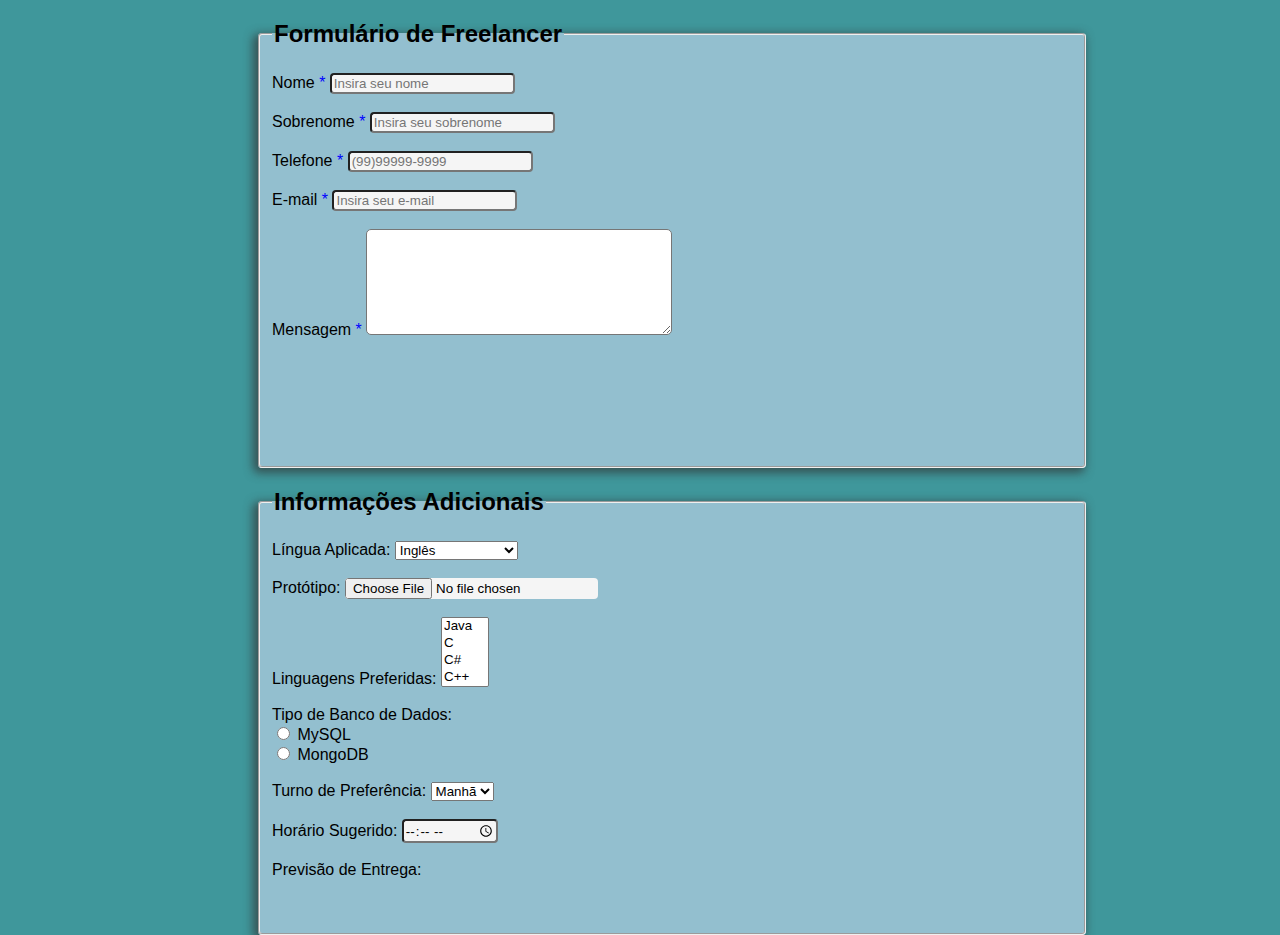
==== Formulario/index.html @ fd2345e8 "Update Name" ====
<!DOCTYPE html>
<html lang="pt-br">
<head>
    <meta charset="UTF-8">
    <meta http-equiv="X-UA-Compatible" content="IE=edge">
    <meta name="viewport" content="width=device-width, initial-scale=1.0">
    <link rel="stylesheet" href="styles.css">
    <title>Formulário de Contato</title>
</head>
<body>
    <fieldset>
        <legend> <h2>Formulário de Freelancer</h2></legend>
        <label for="first-name" style="display:inline-block">Nome <span class="required">*</span></label>
        <input type="text" id="first-name" name="first-name" placeholder="Insira seu nome" style="display:inline-block" required>
        <br><br>
        <label for="last-name" style="display:inline-block">Sobrenome <span class="required">*</span></label>
        <input type="text" id="last-name" name="last-name" placeholder="Insira seu sobrenome" style="display:inline-block" required>
        <br><br>
        <label for="phone" style="display:inline-block">Telefone <span class="required">*</span></label>
        <input type="tel" id="phone" name="phone" pattern="\([0-9]{2}\) [0-9]{4,5}-[0-9]{4}" placeholder="(99)99999-9999" style="display:inline-block" required>
        <br><br>
        <label for="email" style="display:inline-block">E-mail <span class="required">*</span></label>
        <input type="email" id="email" name="email" placeholder="Insira seu e-mail" style="display:inline-block" required>
        <br><br>
        <label for="Mensagem" style="display:inline-block">Mensagem <span class="required">*</span></label>
        <textarea  id="Mensagem" name="Mensagem" id="mensagem" name="mensagem" rows="5" cols="30" style="width: 300px; height: 100px; display:inline-block" required></textarea><br><br>
    </fieldset>

    <fieldset>
        <legend> <h2>Informações Adicionais</h2></legend>
        <label for="lingua">Língua Aplicada:</label>
        <select id="lingua" name="lingua">
            <option value="ingles">Inglês</option>
            <option value="espanhol">Espanhol</option>
            <option value="frances">Francês</option>
            <option value="portugues">Português (pt-br)</option>
        </select><br><br>
        <label for="prototipo">Protótipo:</label>
        <input type="file" id="prototipo" name="prototipo" accept=".pdf,.doc,.docx,.jpeg,.png" required><br><br>
        <label for="preferidos">Linguagens Preferidas:</label>
        <select id="preferidos" name="preferidos[]" multiple>
            <option value="Java">Java</option>
            <option value="C">C</option>
            <option value="C#">C#</option>
            <option value="C++">C++</option>
            <option value="Python">Python</option>
            <option value="PHP">PHP</option>
        </select><br><br>
        <label>Tipo de Banco de Dados:</label><br>
        <input type="radio" id="mysql" name="banco" value="mysql">
        <label for="mysql">MySQL</label><br>
        <input type="radio" id="mongodb" name="banco" value="mongodb">
        <label for="mongodb">MongoDB</label><br><br>
        <label for="turno">Turno de Preferência:</label>
        <select id="turno" name="turno">
            <option value="manha">Manhã</option>
            <option value="tarde">Tarde</option>
            <option value="noite">Noite</option>
        </select><br><br>
        <label for="horario">Horário Sugerido:</label>
        <input type="time" id="horario" name="horario"><br><br>
        <label for="entrega">Previsão de Entrega:</label>
    </fieldset>
</body>
</html>
---- Formulario/styles.css ----
body {
    margin: 0%;
    background-color: #3F979B;
}

.required {
    color: blue;
}

fieldset {
    position: relative;
    width: 50rem;
    height: 35vw;
    left: 20vw;
    border-radius: 4px;
    font-family: 'poppins', sans-serif;
    background-color: #93BFCF;
    box-shadow: -3px 3px 10px 2px rgba(49, 49, 49, 0.671);
}

input {
    background-color: whitesmoke;
    border-radius: 4px;
    font-family: 'poppins', sans-serif;
}

textarea {
    border-radius: 5px;
}
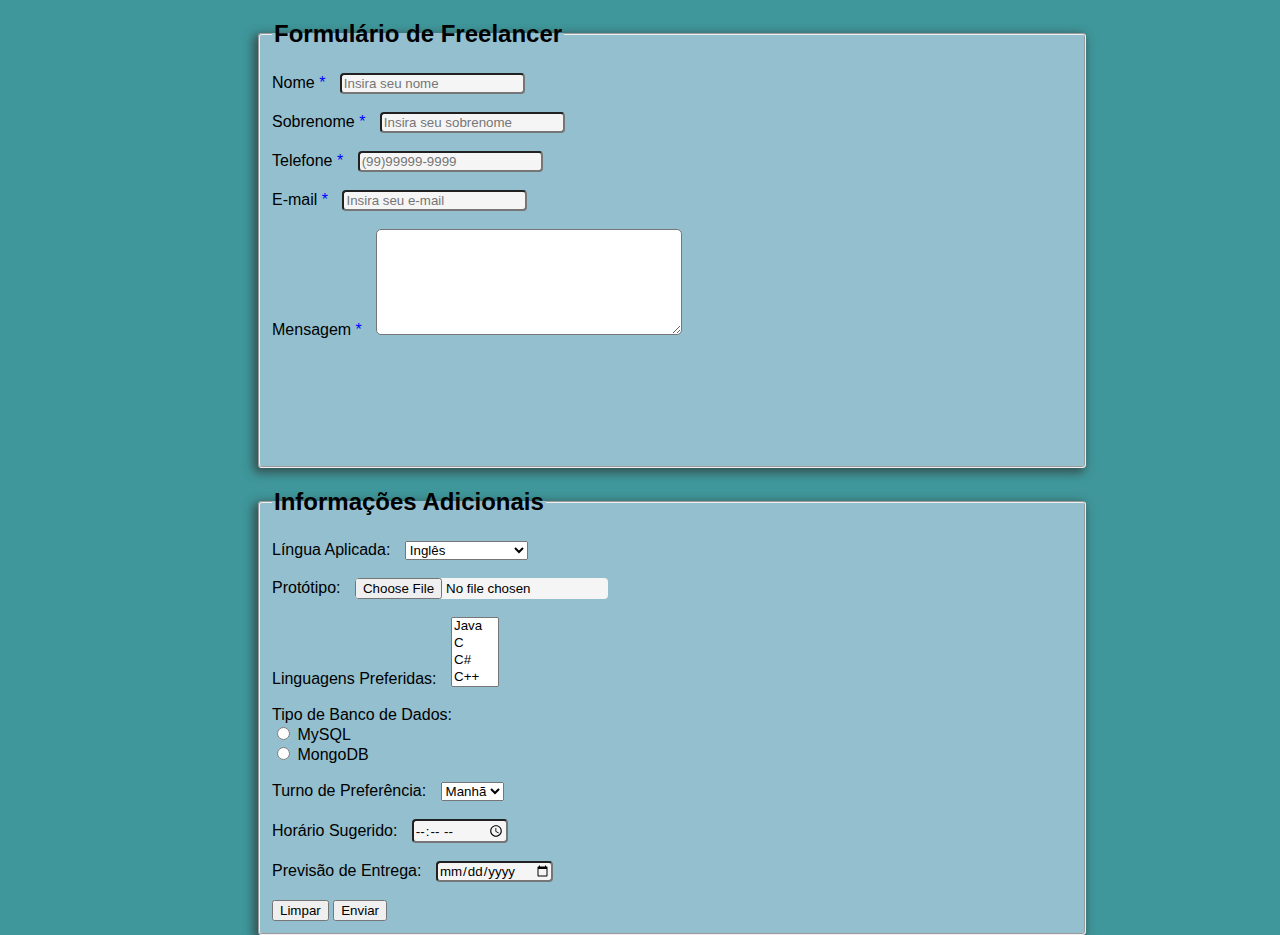
==== commit 602c320e: "Add botoes" ====
--- a/Formulario/index.html
+++ b/Formulario/index.html
@@ -1,5 +1,6 @@
 <!DOCTYPE html>
 <html lang="pt-br">
+
 <head>
     <meta charset="UTF-8">
     <meta http-equiv="X-UA-Compatible" content="IE=edge">
@@ -7,27 +8,37 @@
     <link rel="stylesheet" href="styles.css">
     <title>Formulário de Contato</title>
 </head>
+
 <body>
     <fieldset>
-        <legend> <h2>Formulário de Freelancer</h2></legend>
+        <legend>
+            <h2>Formulário de Freelancer</h2>
+        </legend>
         <label for="first-name" style="display:inline-block">Nome <span class="required">*</span></label>
-        <input type="text" id="first-name" name="first-name" placeholder="Insira seu nome" style="display:inline-block" required>
+        <input type="text" id="first-name" name="first-name" placeholder="Insira seu nome" style="display:inline-block"
+            required>
         <br><br>
         <label for="last-name" style="display:inline-block">Sobrenome <span class="required">*</span></label>
-        <input type="text" id="last-name" name="last-name" placeholder="Insira seu sobrenome" style="display:inline-block" required>
+        <input type="text" id="last-name" name="last-name" placeholder="Insira seu sobrenome"
+            style="display:inline-block" required>
         <br><br>
         <label for="phone" style="display:inline-block">Telefone <span class="required">*</span></label>
-        <input type="tel" id="phone" name="phone" pattern="\([0-9]{2}\) [0-9]{4,5}-[0-9]{4}" placeholder="(99)99999-9999" style="display:inline-block" required>
+        <input type="tel" id="phone" name="phone" pattern="\([0-9]{2}\) [0-9]{4,5}-[0-9]{4}"
+            placeholder="(99)99999-9999" style="display:inline-block" required>
         <br><br>
         <label for="email" style="display:inline-block">E-mail <span class="required">*</span></label>
-        <input type="email" id="email" name="email" placeholder="Insira seu e-mail" style="display:inline-block" required>
+        <input type="email" id="email" name="email" placeholder="Insira seu e-mail" style="display:inline-block"
+            required>
         <br><br>
         <label for="Mensagem" style="display:inline-block">Mensagem <span class="required">*</span></label>
-        <textarea  id="Mensagem" name="Mensagem" id="mensagem" name="mensagem" rows="5" cols="30" style="width: 300px; height: 100px; display:inline-block" required></textarea><br><br>
+        <textarea id="Mensagem" name="Mensagem" id="mensagem" name="mensagem" rows="5" cols="30"
+            style="width: 300px; height: 100px; display:inline-block" required></textarea><br><br>
     </fieldset>
 
     <fieldset>
-        <legend> <h2>Informações Adicionais</h2></legend>
+        <legend>
+            <h2>Informações Adicionais</h2>
+        </legend>
         <label for="lingua">Língua Aplicada:</label>
         <select id="lingua" name="lingua">
             <option value="ingles">Inglês</option>
@@ -60,6 +71,10 @@
         <label for="horario">Horário Sugerido:</label>
         <input type="time" id="horario" name="horario"><br><br>
         <label for="entrega">Previsão de Entrega:</label>
+        <input type="date" name="entrega"><br><br>
+        <button type="reset">Limpar</button>
+        <button type="submit">Enviar</button>
     </fieldset>
 </body>
+
 </html>--- a/Formulario/styles.css
+++ b/Formulario/styles.css
@@ -28,4 +28,6 @@
     border-radius: 5px;
 }
 
-
+label {
+    margin-right: 10px;
+}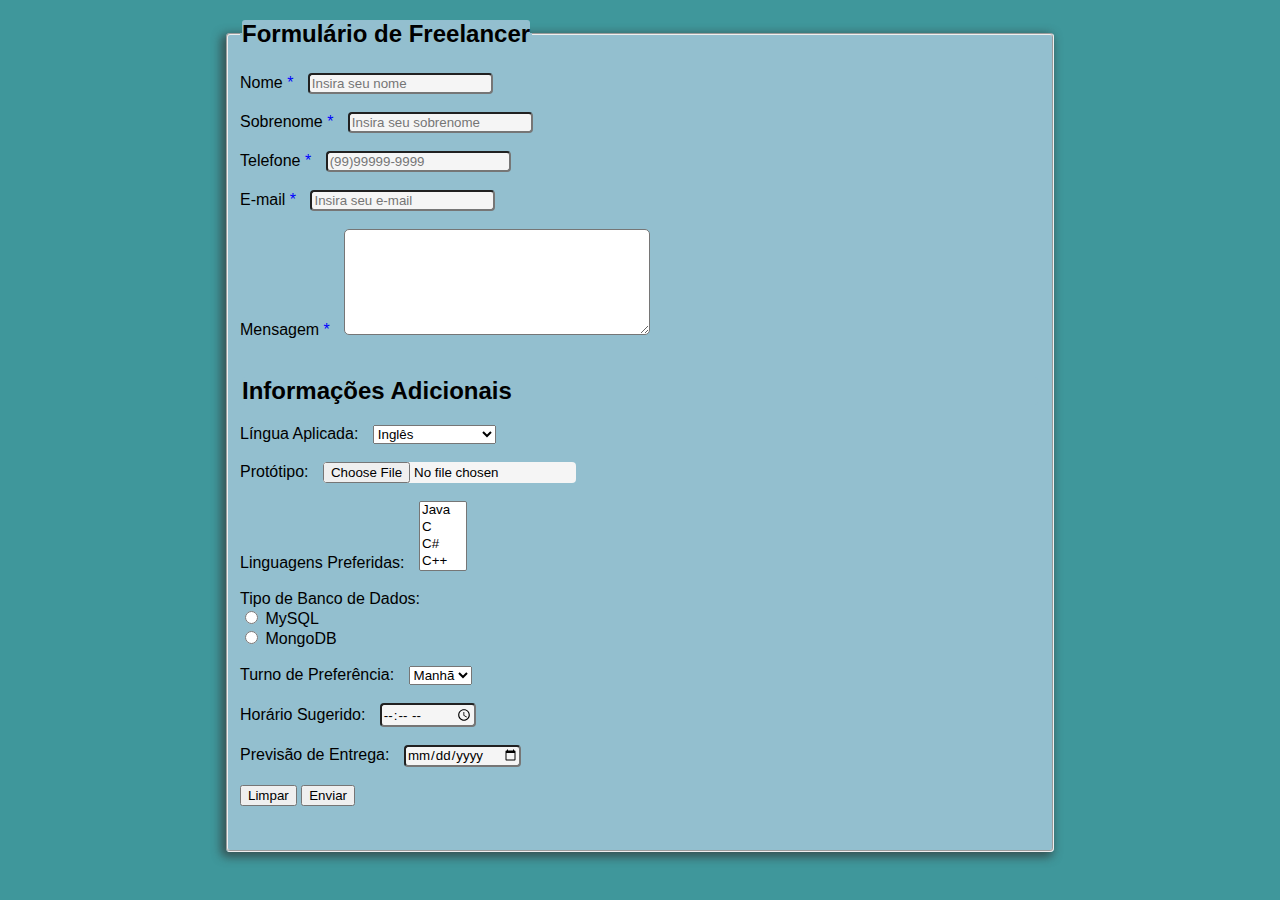
==== commit 51f3b525: "Update CSS" ====
--- a/Formulario/index.html
+++ b/Formulario/index.html
@@ -6,7 +6,7 @@
     <meta http-equiv="X-UA-Compatible" content="IE=edge">
     <meta name="viewport" content="width=device-width, initial-scale=1.0">
     <link rel="stylesheet" href="styles.css">
-    <title>Formulário de Contato</title>
+    <title> Formulário de Contato </title>
 </head>
 
 <body>
@@ -33,11 +33,8 @@
         <label for="Mensagem" style="display:inline-block">Mensagem <span class="required">*</span></label>
         <textarea id="Mensagem" name="Mensagem" id="mensagem" name="mensagem" rows="5" cols="30"
             style="width: 300px; height: 100px; display:inline-block" required></textarea><br><br>
-    </fieldset>
-
-    <fieldset>
         <legend>
-            <h2>Informações Adicionais</h2>
+            <h2> Informações Adicionais </h2>
         </legend>
         <label for="lingua">Língua Aplicada:</label>
         <select id="lingua" name="lingua">
--- a/Formulario/styles.css
+++ b/Formulario/styles.css
@@ -8,14 +8,14 @@
 }
 
 fieldset {
-    position: relative;
     width: 50rem;
-    height: 35vw;
+    height: 65vw;
     left: 20vw;
     border-radius: 4px;
     font-family: 'poppins', sans-serif;
     background-color: #93BFCF;
     box-shadow: -3px 3px 10px 2px rgba(49, 49, 49, 0.671);
+    margin: 0 auto;
 }
 
 input {
@@ -30,4 +30,9 @@
 
 label {
     margin-right: 10px;
+}
+
+h2 {
+    background-color: #93BFCF;
+    border-radius: 3px;
 }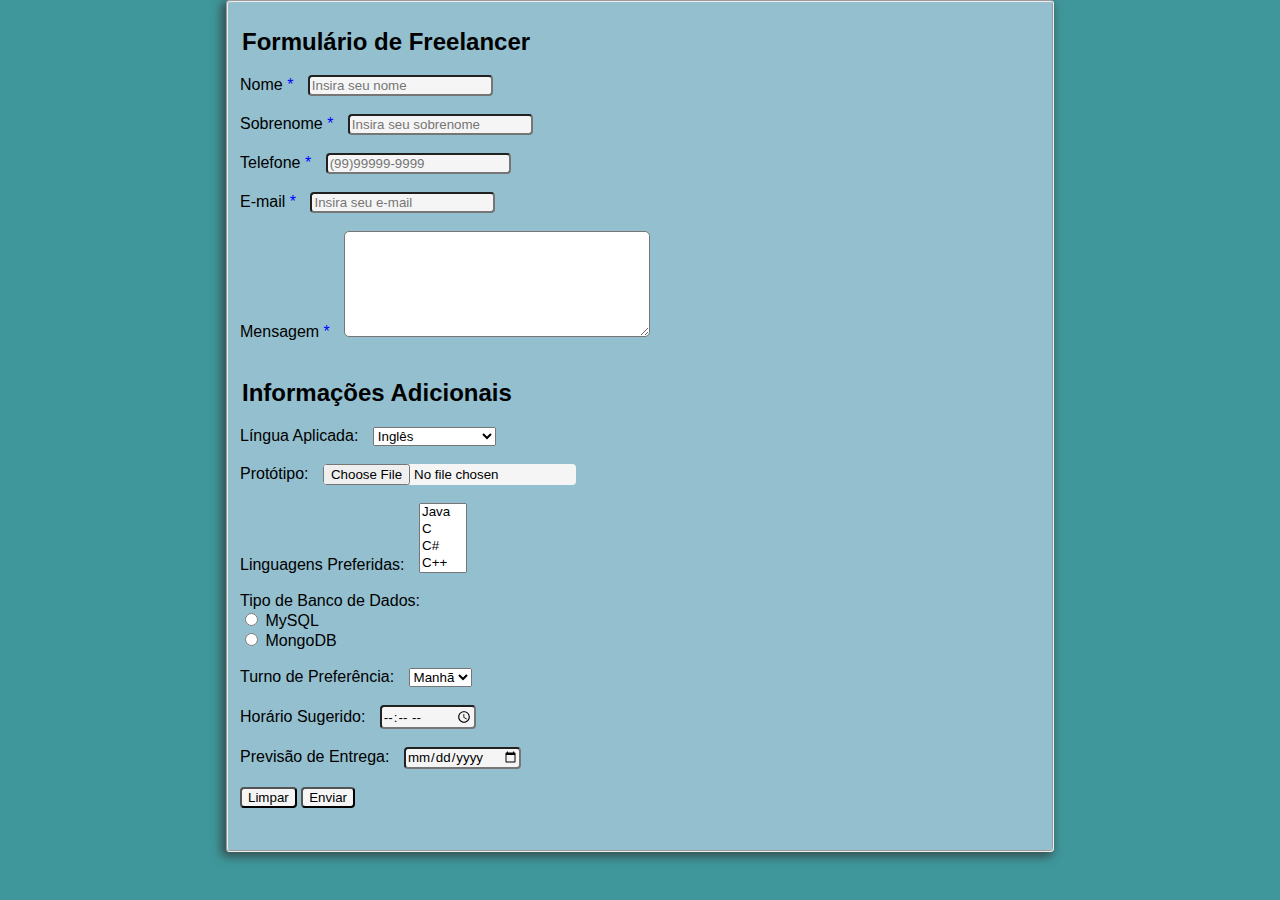
==== commit 05fe26d3: "ADD form" ====
--- a/Formulario/index.html
+++ b/Formulario/index.html
@@ -11,66 +11,68 @@
 
 <body>
     <fieldset>
-        <legend>
-            <h2>Formulário de Freelancer</h2>
-        </legend>
-        <label for="first-name" style="display:inline-block">Nome <span class="required">*</span></label>
-        <input type="text" id="first-name" name="first-name" placeholder="Insira seu nome" style="display:inline-block"
-            required>
-        <br><br>
-        <label for="last-name" style="display:inline-block">Sobrenome <span class="required">*</span></label>
-        <input type="text" id="last-name" name="last-name" placeholder="Insira seu sobrenome"
-            style="display:inline-block" required>
-        <br><br>
-        <label for="phone" style="display:inline-block">Telefone <span class="required">*</span></label>
-        <input type="tel" id="phone" name="phone" pattern="\([0-9]{2}\) [0-9]{4,5}-[0-9]{4}"
-            placeholder="(99)99999-9999" style="display:inline-block" required>
-        <br><br>
-        <label for="email" style="display:inline-block">E-mail <span class="required">*</span></label>
-        <input type="email" id="email" name="email" placeholder="Insira seu e-mail" style="display:inline-block"
-            required>
-        <br><br>
-        <label for="Mensagem" style="display:inline-block">Mensagem <span class="required">*</span></label>
-        <textarea id="Mensagem" name="Mensagem" id="mensagem" name="mensagem" rows="5" cols="30"
-            style="width: 300px; height: 100px; display:inline-block" required></textarea><br><br>
-        <legend>
-            <h2> Informações Adicionais </h2>
-        </legend>
-        <label for="lingua">Língua Aplicada:</label>
-        <select id="lingua" name="lingua">
-            <option value="ingles">Inglês</option>
-            <option value="espanhol">Espanhol</option>
-            <option value="frances">Francês</option>
-            <option value="portugues">Português (pt-br)</option>
-        </select><br><br>
-        <label for="prototipo">Protótipo:</label>
-        <input type="file" id="prototipo" name="prototipo" accept=".pdf,.doc,.docx,.jpeg,.png" required><br><br>
-        <label for="preferidos">Linguagens Preferidas:</label>
-        <select id="preferidos" name="preferidos[]" multiple>
-            <option value="Java">Java</option>
-            <option value="C">C</option>
-            <option value="C#">C#</option>
-            <option value="C++">C++</option>
-            <option value="Python">Python</option>
-            <option value="PHP">PHP</option>
-        </select><br><br>
-        <label>Tipo de Banco de Dados:</label><br>
-        <input type="radio" id="mysql" name="banco" value="mysql">
-        <label for="mysql">MySQL</label><br>
-        <input type="radio" id="mongodb" name="banco" value="mongodb">
-        <label for="mongodb">MongoDB</label><br><br>
-        <label for="turno">Turno de Preferência:</label>
-        <select id="turno" name="turno">
-            <option value="manha">Manhã</option>
-            <option value="tarde">Tarde</option>
-            <option value="noite">Noite</option>
-        </select><br><br>
-        <label for="horario">Horário Sugerido:</label>
-        <input type="time" id="horario" name="horario"><br><br>
-        <label for="entrega">Previsão de Entrega:</label>
-        <input type="date" name="entrega"><br><br>
-        <button type="reset">Limpar</button>
-        <button type="submit">Enviar</button>
+        <form>
+            <legend>
+                <h2>Formulário de Freelancer</h2>
+            </legend>
+            <label for="first-name" style="display:inline-block">Nome <span class="required">*</span></label>
+            <input type="text" id="first-name" name="first-name" placeholder="Insira seu nome" style="display:inline-block"
+                required>
+            <br><br>
+            <label for="last-name" style="display:inline-block">Sobrenome <span class="required">*</span></label>
+            <input type="text" id="last-name" name="last-name" placeholder="Insira seu sobrenome"
+                style="display:inline-block" required>
+            <br><br>
+            <label for="phone" style="display:inline-block">Telefone <span class="required">*</span></label>
+            <input type="tel" id="phone" name="phone" pattern="\([0-9]{2}\) [0-9]{4,5}-[0-9]{4}"
+                placeholder="(99)99999-9999" style="display:inline-block" required>
+            <br><br>
+            <label for="email" style="display:inline-block">E-mail <span class="required">*</span></label>
+            <input type="email" id="email" name="email" placeholder="Insira seu e-mail" style="display:inline-block"
+                required>
+            <br><br>
+            <label for="Mensagem" style="display:inline-block">Mensagem <span class="required">*</span></label>
+            <textarea id="Mensagem" name="Mensagem" id="mensagem" name="mensagem" rows="5" cols="30"
+                style="width: 300px; height: 100px; display:inline-block" required></textarea><br><br>
+            <legend>
+                <h2> Informações Adicionais </h2>
+            </legend>
+            <label for="lingua">Língua Aplicada:</label>
+            <select id="lingua" name="lingua">
+                <option value="ingles">Inglês</option>
+                <option value="espanhol">Espanhol</option>
+                <option value="frances">Francês</option>
+                <option value="portugues">Português (pt-br)</option>
+            </select><br><br>
+            <label for="prototipo">Protótipo:</label>
+            <input type="file" id="prototipo" name="prototipo" accept=".pdf,.doc,.docx,.jpeg,.png" required><br><br>
+            <label for="preferidos">Linguagens Preferidas:</label>
+            <select id="preferidos" name="preferidos[]" multiple>
+                <option value="Java">Java</option>
+                <option value="C">C</option>
+                <option value="C#">C#</option>
+                <option value="C++">C++</option>
+                <option value="Python">Python</option>
+                <option value="PHP">PHP</option>
+            </select><br><br>
+            <label>Tipo de Banco de Dados:</label><br>
+            <input type="radio" id="mysql" name="banco" value="mysql">
+            <label for="mysql">MySQL</label><br>
+            <input type="radio" id="mongodb" name="banco" value="mongodb">
+            <label for="mongodb">MongoDB</label><br><br>
+            <label for="turno">Turno de Preferência:</label>
+            <select id="turno" name="turno">
+                <option value="manha">Manhã</option>
+                <option value="tarde">Tarde</option>
+                <option value="noite">Noite</option>
+            </select><br><br>
+            <label for="horario">Horário Sugerido:</label>
+            <input type="time" id="horario" name="horario"><br><br>
+            <label for="entrega">Previsão de Entrega:</label>
+            <input type="date" name="entrega"><br><br>
+            <input type="reset" value="Limpar"/>
+            <input type="submit" value="Enviar"/>
+        </form>
     </fieldset>
 </body>
 
